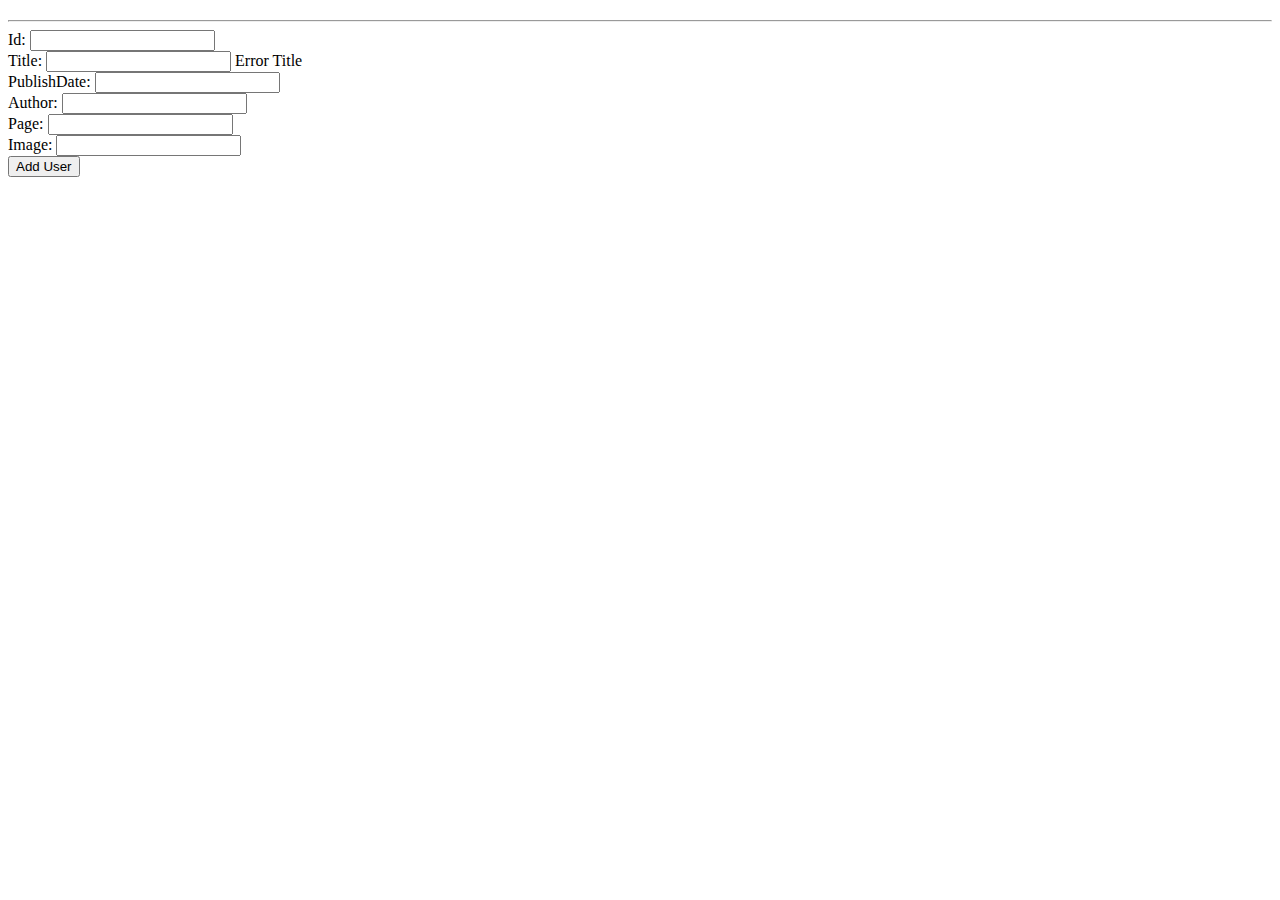
==== src/main/resources/templates/book/add.html @ 459d9691 "File Upload and Validation" ====
<!DOCTYPE html>
<html xmlns:th="http://www.thymeleaf.org">
<head>
<meta charset="ISO-8859-1" />
<title th:text="${addStatus?'Add Book Page': 'Update Book Page'}">Add
	Book Page</title>
<link rel="stylesheet"
	href="/webjars/bootstrap/3.3.7/css/bootstrap.min.css" />
</head>
<body>
	<div class="container">
		<div class="panel panel-primary col-md-8 ">
			<div class="panel-heading ">
				<h2 th:text="${addStatus==true?'Add Book':'Update Book' }"></h2>
			</div>
			<div class="panel-body">
				<hr>
				<form th:action="${addStatus==true?'/book/addbook':'/book/update'}"
					method="post" th:object="${book}">
					<div class="form-group">
						<label>Id:</label> <input type="number" class="form-control"
							th:field="*{id}" />
					</div>
					<div class="form-group">
						<label>Title: </label> <input type="text" class="form-control"
							th:field="*{title}" /> <span class="error"
							th:if="${#fields.hasErrors('title')}" th:errors="*{title}">Error
							Title</span>
					</div>
					<div class="form-group">
						<label>PublishDate:</label> <input type="number"
							class="form-control" th:field="*{publishDate}" />
					</div>
					<div class="form-group">
						<label>Author:</label> <input type="text" class="form-control"
							th:field="*{author}" />
					</div>

					<div class="form-group">
						<label>Page:</label> <input type="number" class="form-control"
							th:field="*{page}" />
					</div>

					<div class="form-group">
						<label>Image:</label> <input type="text" class="form-control"
							th:field="*{coverImage}" />
					</div>
					<button type="submit" class="btn btn-default"
						th:text="${addStatus==true?'Add Book': 'Update Book'}">Add
						User</button>
				</form>
			</div>
		</div>
	</div>
</body>
</html>
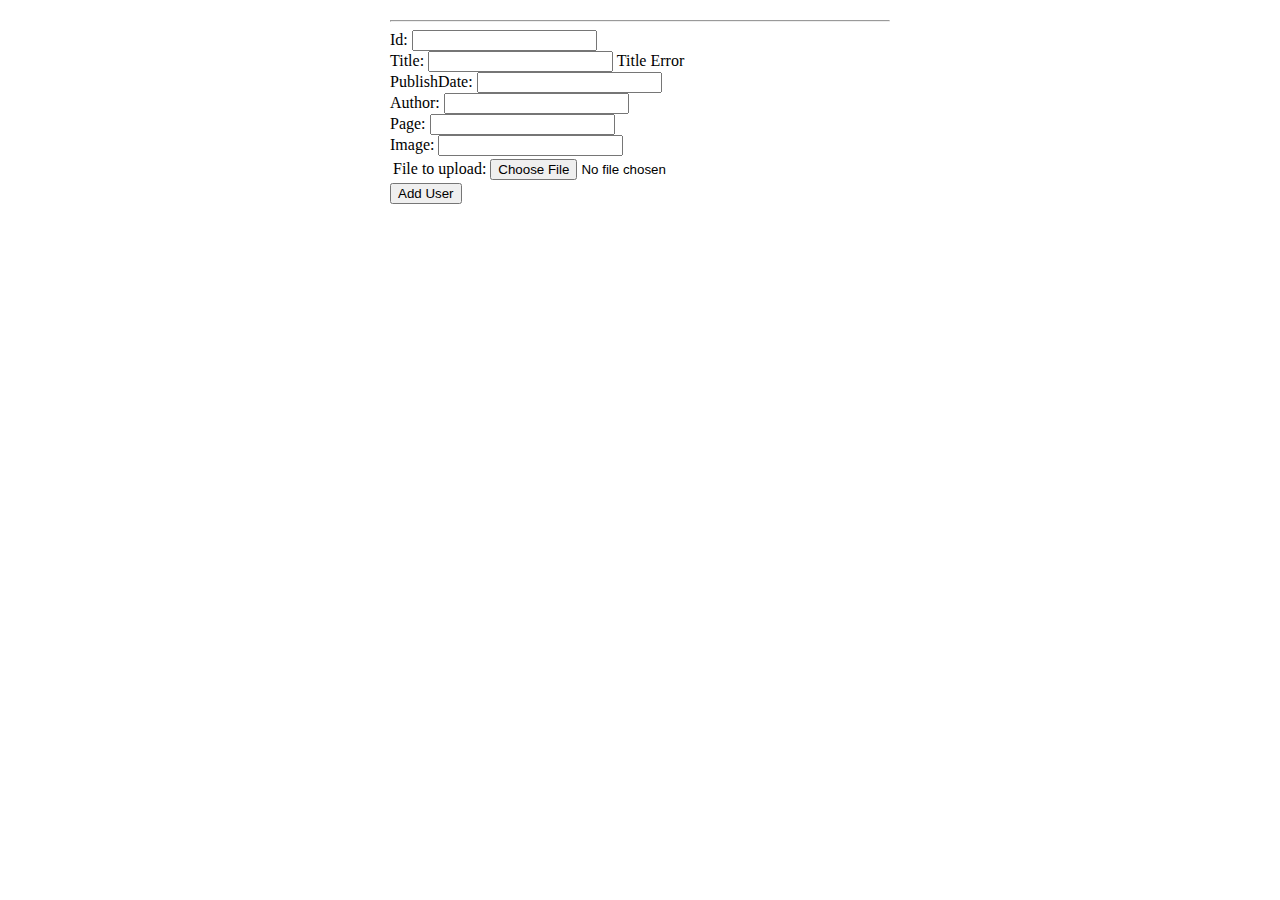
==== commit df5d3bb9: "All fragement and Layout" ====
--- a/src/main/resources/templates/book/add.html
+++ b/src/main/resources/templates/book/add.html
@@ -1,5 +1,7 @@
 <!DOCTYPE html>
-<html xmlns:th="http://www.thymeleaf.org">
+<html xmlns:th="http://www.thymeleaf.org"
+	xmlns:layout="http://www.ultraq.net.nz/thymeleaf/layout"
+	layout:decorator="layout/default">
 <head>
 <meta charset="ISO-8859-1" />
 <title th:text="${addStatus?'Add Book Page': 'Update Book Page'}">Add
@@ -8,24 +10,25 @@
 	href="/webjars/bootstrap/3.3.7/css/bootstrap.min.css" />
 </head>
 <body>
-	<div class="container">
-		<div class="panel panel-primary col-md-8 ">
+	<div class="container" layout:fragment="content"
+		style="max-width: 500px; margin-left: auto; margin-right: auto;">
+		<div class="panel panel-primary col-md-12 ">
 			<div class="panel-heading ">
 				<h2 th:text="${addStatus==true?'Add Book':'Update Book' }"></h2>
 			</div>
 			<div class="panel-body">
 				<hr>
 				<form th:action="${addStatus==true?'/book/addbook':'/book/update'}"
-					method="post" th:object="${book}">
+					method="post" th:object="${book}" enctype="multipart/form-data">
 					<div class="form-group">
 						<label>Id:</label> <input type="number" class="form-control"
 							th:field="*{id}" />
 					</div>
 					<div class="form-group">
 						<label>Title: </label> <input type="text" class="form-control"
-							th:field="*{title}" /> <span class="error"
-							th:if="${#fields.hasErrors('title')}" th:errors="*{title}">Error
-							Title</span>
+							th:field="*{title}" /> <span
+							th:if="${#fields.hasErrors('title')}" th:errors="*{title}">Title
+							Error</span>
 					</div>
 					<div class="form-group">
 						<label>PublishDate:</label> <input type="number"
@@ -44,6 +47,13 @@
 					<div class="form-group">
 						<label>Image:</label> <input type="text" class="form-control"
 							th:field="*{coverImage}" />
+						<table>
+							<tr>
+								<td>File to upload:</td>
+								<td><input type="file" name="file" /></td>
+							</tr>
+
+						</table>
 					</div>
 					<button type="submit" class="btn btn-default"
 						th:text="${addStatus==true?'Add Book': 'Update Book'}">Add
